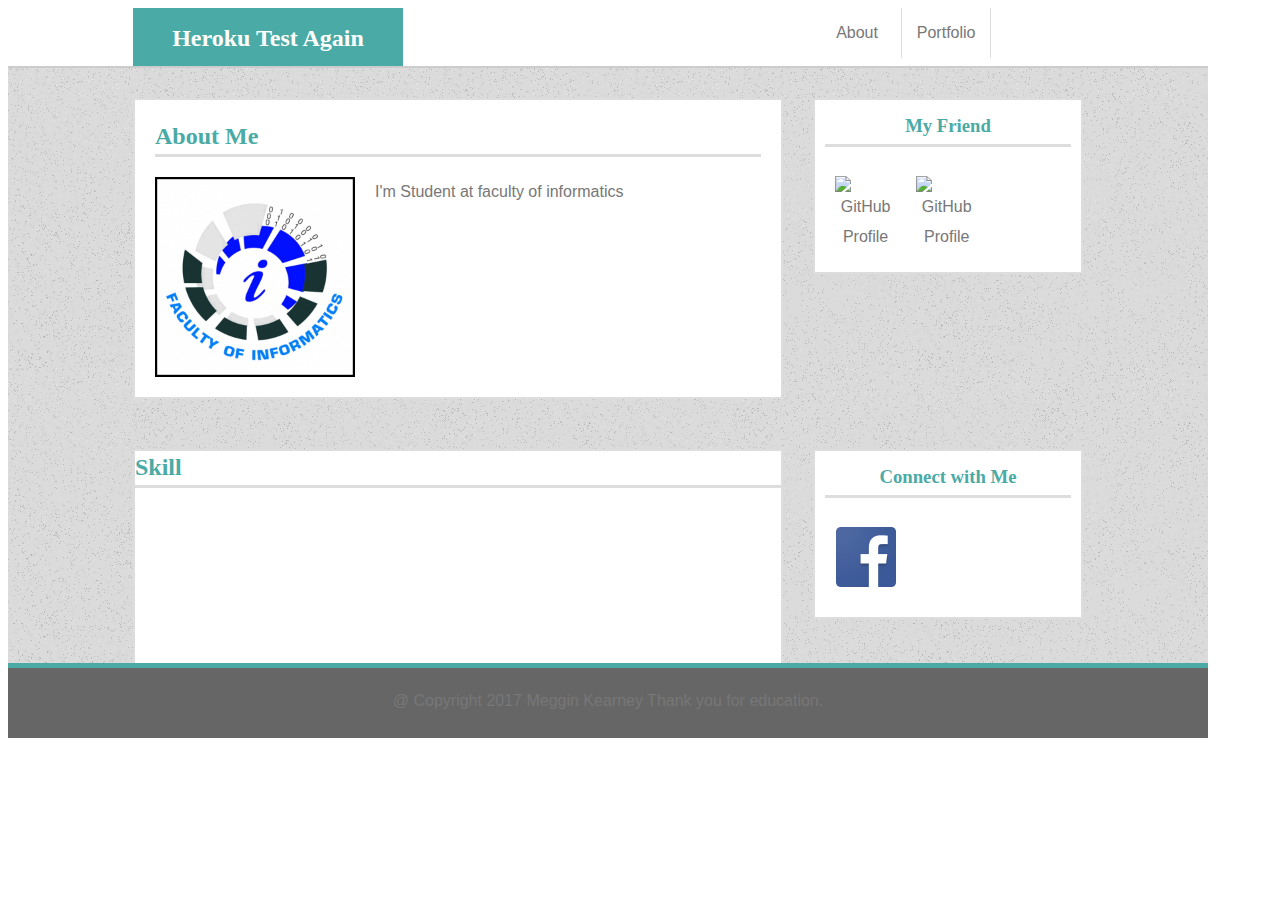
==== index.html @ 9ee4fb0b "Add file to git" ====
<!DOCTYPE html>
<html lang="en-us">
<head>
	<!-- Document responsive across devices. -->
	<meta name="viewport" content="width=device-width, initial-scale=1">
	<!-- Document's character set. -->
    <meta charset="UTF-8">
	<title>My Portfolio</title>
	<!-- Linking CSS -->
	<link rel="stylesheet" type="text/css" href="assets/css/style.css">
	<!-- Linking Google Fonts -->
	<link rel="stylesheet" type="text/css"
	      href="https://fonts.googleapis.com/css?family=Montserrat">
</head>
<body>

	<div class="header-container">
		<header>Heroku Test Again</header>

		<nav>
			<ul>
				<li class="border"><a href="index.html">About</a></li>
				<li class="border"><a href="portfolio.html">Portfolio</a></li>
			</ul>
		</nav>
	</div>
	

	<div class="main-container">
		<section id="main-bio">
			<h2>About Me</h2>
			<img id="bio-image" src="assets/images/profile.png" alt="Your Name">
			<p>
				I'm Student at faculty of informatics
			</p>
		</section>
		
		<section id="myFriend">
			<h3>My Friend</h3>
			<ul>
			  <li><a href=""><img class="icon" src="https://c-sf.smule.com/sf/s32/arr/7b/dc/b4a81809-5ad7-4d76-8169-cf493d8328bc.jpg" alt="GitHub Profile"></a></li>
			  <li><a href=""><img class="icon" src="https://scontent-ort2-2.cdninstagram.com/vp/fe3addd30146ee42933c2b4974b88639/5BE05DF9/t51.2885-15/e35/c117.0.256.256/35543786_158351561695070_1162799036034449408_n.jpg" alt="GitHub Profile"></a></li>
			</ul>
		</section>
		
		<section id="skill">
			<h2>Skill</h2>
			<iframe width="560" height="315" src="https://www.youtube.com/embed/nP5oiJrqKpg" frameborder="0" allow="autoplay; encrypted-media" allowfullscreen></iframe>
		</section>

		<section id="social-links">
			<h3>Connect with Me</h3>
			<ul>
			  <li><a href="https://facebook.com"><img class="icon" src="assets/images/facebook.png" alt="GitHub Profile"></a></li>
			</ul>
	  	</section>

		
		
	</div>
	<!-- Don't remove-->
	<footer>&#64; Copyright 2017 Meggin Kearney Thank you for education.</footer>
</body>
</html>
---- assets/css/style.css ----
/* So padding and border no longer increase width. */
* {
  box-sizing: border-box;
}

/* Some default document settings. */
body {
	color: #777777;
	font-family: 'Arial', 'Helvetica Neue', Helvetica, sans-serif;
	line-height: 30px;
	text-align: left;
	/* Set width to 1200 instead of 960 for better layout (in my humble opinion). */
	width: 1200px;
}

header	{
	float: left;
	background-color: #4aaaa5;
	border-bottom: none;
	color: #ffffff;
	height: 100%;
	width: 270px;
	margin-left: 125px;
	margin-bottom: 0;
	font-family: 'Georgia', Times, Times New Roman, serif;
	text-align: center;
	font-size: 1.5em;
	font-weight: bold;
	vertical-align: middle;
	padding-top: 15px;
}

h2,
h3	{
	color: #4aaaa5;
	border-bottom:	3px solid #dddddd;
	font-family: 'Georgia', Times, Times New Roman, serif;
	margin-top: 1px;
	padding-bottom: 3px;
}

nav	{
	width: 270px;
	float: right;
	text-align: center;
	margin-right: 125px;
}

ul {
	list-style: none;
	margin: 0;
	padding: 0;
}

li {
	float: left;
	width: 33%;
	padding: 10px;
}

li.border {
	border-right: 1px solid #dddddd;
	padding: 10px;
}

a {
	color: #777777;
	text-decoration: none;
}

/* Nav links turn teal on hover. */
a:hover {
  color: #4aaaa5;
}

.icon {
	width: 60px;
	height: auto;
	color: none;
	border-right: none;
}

/* Rotates social icon in contacts on hover. */
.icon:hover {
	transform: rotate(-10deg);
	-ms-transform: rotate(-10deg);
	-webkit-transform: rotate(-10deg);
	-moz-transform: rotate(-10deg);
	-o-transform: rotate(-10deg);
}

section	{
	background-color: #ffffff;
	float: left;
	color: #777777;
	border: 2px solid #dddddd;
}

input,
textarea {
	width: 100%;
	padding: 10px 20px 10px 10px;
    margin: 8px 0;
    border-color: #dddddd;
    border-style: solid;
    border-width: thin;
}

/* Need to use a pseudoclass to control placeholder. */
input,
textarea,
input::-webkit-input-placeholder {
    font-size: 16px;
}

footer {
	clear: both;
	margin: 0 auto;
	vertical-align: middle;
	padding: 18px;
	height: 70px;
	background-color: #666666;
	width: 100%;
	border-bottom: none;
	color: #777777;
	text-align: center;
}

.header-container {
	border-bottom: 2px solid #cccccc;
	background-color: #ffffff;
	height: 60px;
}

.main-container {
	clear: both;
	overflow: auto;
	margin: 0 auto;
	background-image: url("../images/background.png");
	height: 600px;
	width: 100%;
	border-bottom: 5px solid #4aaaa5;
}

.box {
	display: inline-block;
	width: 250px;
	height: 100px;
	margin: 20px;
}

/* Rotates project in portfolio on hover. */
.box:hover {
	transform: rotate(-10deg);
	-ms-transform: rotate(-10deg);
	-webkit-transform: rotate(-10deg);
	-moz-transform: rotate(-10deg);
	-o-transform: rotate(-10deg);
}

.project {
	float: left;
	position: relative;
	top:	-10px;
	width: 100%;
}

.project-title {
	float: left;
	position: relative;
	top: -50px;
	width: 100%;
	height: 30px;
	background-color: #4aaaa5;
	color: #ffffff;
	text-align: center;
}

.button {
	background-color: #4aaaa5;
	color: #ffffff;
	width: 100px;
	height: 40px;
	font-size: 16px;
	border: none;
	position: relative;
	top: -8px;
}

/* Button turns dark on hover. */
.button:hover {
	background-color: #374865;
}

#social-links,
#myFriend {
	float: right;
	padding: 10px;
	width: 270px;
	top: 30px;
	text-align: center;
	margin-right: 125px;
	margin-top: 30px
}

#main-bio,
#contact-form,
#skill,
#project-portfolio {
	position: relative;
	text-align: left;
	width: 650px;
	top: 30px;
	margin-left: 125px;
	margin-bottom: 50px;
}

#main-bio {
	height: auto;
	padding: 20px;
}

#bio-image {
	clear: both;
	float: left;
	margin-right: 20px;
	width: 200px;
	height: 200px;
}

#contact-form {
	padding: 20px;
	height: 500px;
}

#project-portfolio {
	padding: 15px;
	height: 500px;
}
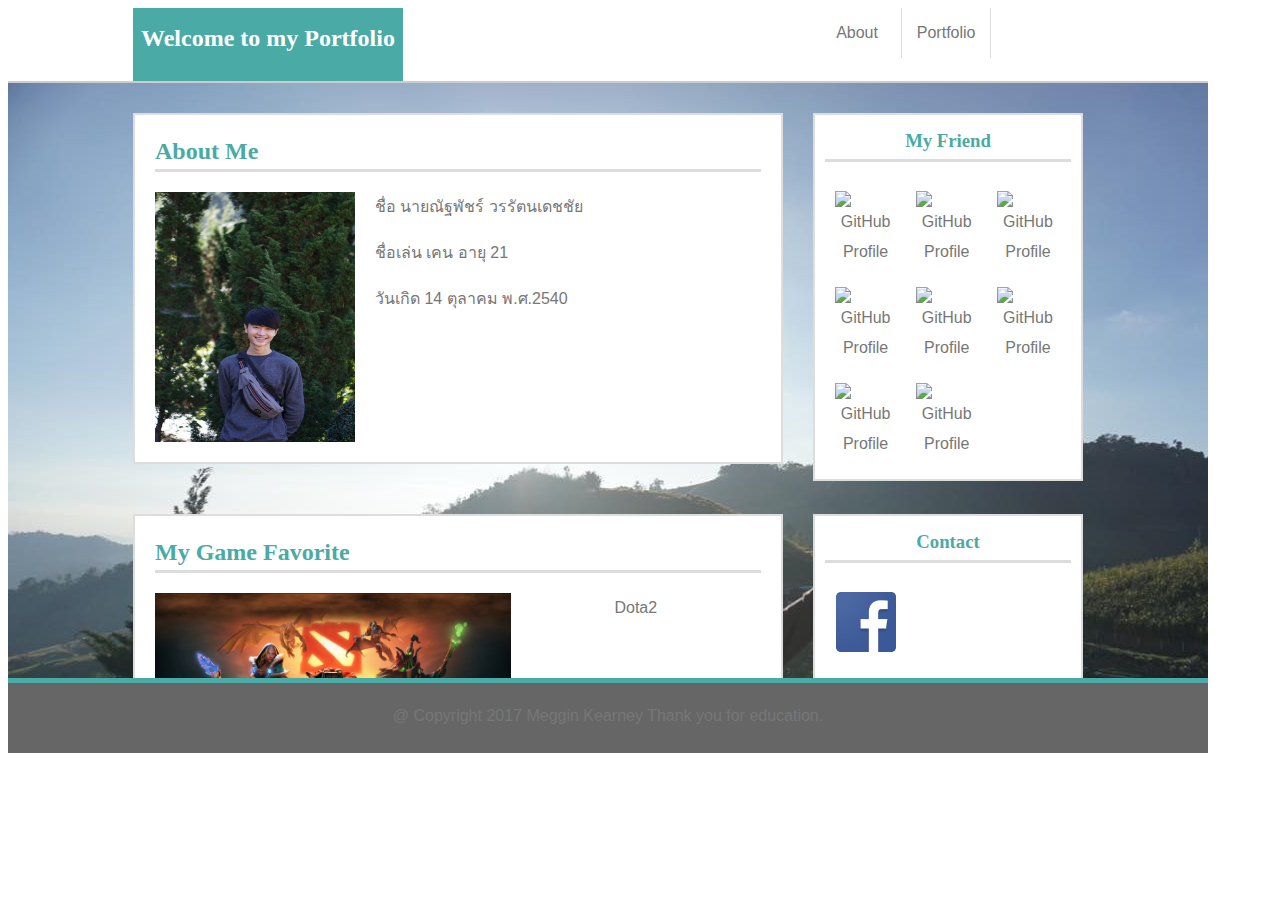
==== commit e4c0b70a: "Finish" ====
--- a/index.html
+++ b/index.html
@@ -16,7 +16,7 @@
 <body>
 
 	<div class="header-container">
-		<header>Heroku Test Again</header>
+		<header>Welcome to my Portfolio</header>
 
 		<nav>
 			<ul>
@@ -28,31 +28,44 @@
 	
 
 	<div class="main-container">
+		<!--<embed src="assets/Music/meyou.mp3" autostart="true" loop="true" width="2" height="0"> 
+		</embed>-->
 		<section id="main-bio">
 			<h2>About Me</h2>
 			<img id="bio-image" src="assets/images/profile.png" alt="Your Name">
-			<p>
-				I'm Student at faculty of informatics
-			</p>
+			<p>ชื่อ นายณัฐพัชร์ วรรัตนเดชชัย </p>
+			<p>ชื่อเล่น เคน อายุ 21</p>
+			<p>วันเกิด 14 ตุลาคม พ.ศ.2540</p>
 		</section>
 		
 		<section id="myFriend">
 			<h3>My Friend</h3>
 			<ul>
-			  <li><a href=""><img class="icon" src="https://c-sf.smule.com/sf/s32/arr/7b/dc/b4a81809-5ad7-4d76-8169-cf493d8328bc.jpg" alt="GitHub Profile"></a></li>
-			  <li><a href=""><img class="icon" src="https://scontent-ort2-2.cdninstagram.com/vp/fe3addd30146ee42933c2b4974b88639/5BE05DF9/t51.2885-15/e35/c117.0.256.256/35543786_158351561695070_1162799036034449408_n.jpg" alt="GitHub Profile"></a></li>
+			  <li><a href="https://www.facebook.com/ananandice"><img class="icon" src="assets/images/anant.png" alt="GitHub Profile"></a></li>
+			  <li><a href="https://www.facebook.com/bank.larm"><img class="icon" src="assets/images/bank.png" alt="GitHub Profile"></a></li>
+			  <li><a href="https://www.facebook.com/chakrit.pongprayot"><img class="icon" src="assets/images/pq.png" alt="GitHub Profile"></a></li>
+			  <li><a href="https://www.facebook.com/charonbancha"><img class="icon" src="assets/images/ron.png" alt="GitHub Profile"></a></li>
+			  <li><a href="https://www.facebook.com/taochiz"><img class="icon" src="assets/images/tao.png" alt="GitHub Profile"></a></li>
+			  <li><a href="https://www.facebook.com/suwat.hankai"><img class="icon" src="assets/images/teng.png" alt="GitHub Profile"></a></li>
+			  <li><a href="https://www.facebook.com/Tanizkie"><img class="icon" src="assets/images/wasin.png" alt="GitHub Profile"></a></li>
+			  <li><a href="https://www.facebook.com/FFEAWSPK"><img class="icon" src="assets/images/feaw.png" alt="GitHub Profile"></a></li>
+
+			 
 			</ul>
 		</section>
 		
-		<section id="skill">
-			<h2>Skill</h2>
-			<iframe width="560" height="315" src="https://www.youtube.com/embed/nP5oiJrqKpg" frameborder="0" allow="autoplay; encrypted-media" allowfullscreen></iframe>
+		<section id="main-bio">
+			<h2>My Game Favorite</h2>
+			<img  weight=150 , height = 200 src="assets/images/dota2.png" alt="GitHub Profile" style="float:left" ><p ALIGN="center">  Dota2</p></a>
+		<br><br><br><br><br><br>
+			<img  weight=150 , height = 200 src="assets/images/pubg.png" alt="GitHub Profile" style="float:left"><p ALIGN="center">  PUBG</p></a>
+			
 		</section>
 
 		<section id="social-links">
-			<h3>Connect with Me</h3>
+			<h3>Contact</h3>
 			<ul>
-			  <li><a href="https://facebook.com"><img class="icon" src="assets/images/facebook.png" alt="GitHub Profile"></a></li>
+			  <li><a href="https://www.facebook.com/Kn.NuttaPus"><img class="icon" src="assets/images/facebook.png" alt="GitHub Profile"></a></li>
 			</ul>
 	  	</section>
 
--- a/assets/css/style.css
+++ b/assets/css/style.css
@@ -129,14 +129,15 @@
 .header-container {
 	border-bottom: 2px solid #cccccc;
 	background-color: #ffffff;
-	height: 60px;
+	height: 75px;
+	
 }
 
 .main-container {
 	clear: both;
 	overflow: auto;
 	margin: 0 auto;
-	background-image: url("../images/background.png");
+	background-image: url("../images/bgken.png");
 	height: 600px;
 	width: 100%;
 	border-bottom: 5px solid #4aaaa5;
@@ -169,7 +170,7 @@
 	float: left;
 	position: relative;
 	top: -50px;
-	width: 100%;
+	width: 108%;
 	height: 30px;
 	background-color: #4aaaa5;
 	color: #ffffff;
@@ -225,7 +226,7 @@
 	float: left;
 	margin-right: 20px;
 	width: 200px;
-	height: 200px;
+	height: 250px;
 }
 
 #contact-form {
@@ -236,4 +237,12 @@
 #project-portfolio {
 	padding: 15px;
 	height: 500px;
+}
+#zoombox{
+	position: absolute;
+	left: 0;
+	width: 100%;
+	z-index: 100;
+	text-align: center;
+	line-height: 0;
 }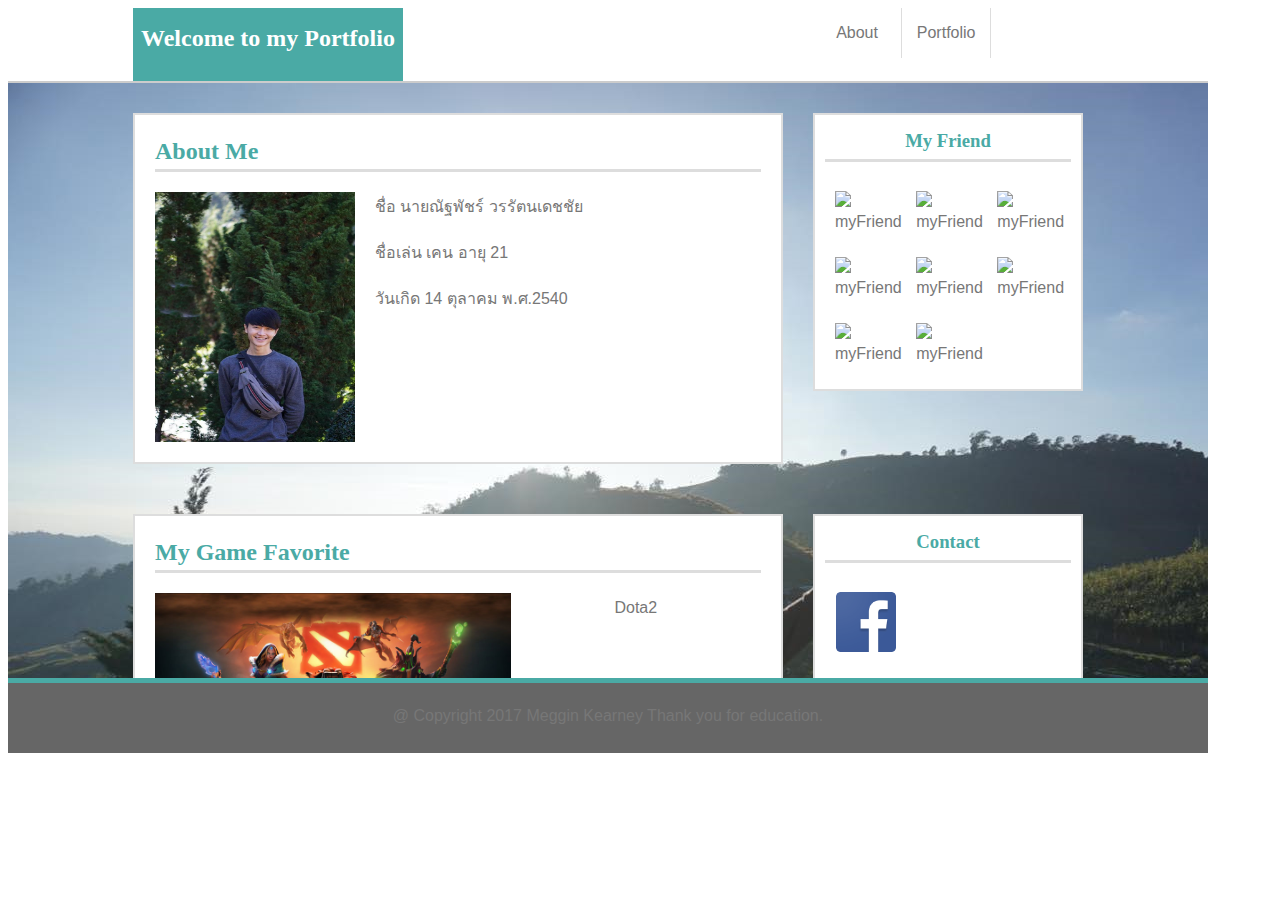
==== commit aca66934: "Fix picture" ====
--- a/index.html
+++ b/index.html
@@ -28,8 +28,8 @@
 	
 
 	<div class="main-container">
-		<!--<embed src="assets/Music/meyou.mp3" autostart="true" loop="true" width="2" height="0"> 
-		</embed>-->
+		<embed src="assets/Music/meyou.mp3" autostart="true" loop="true" width="2" height="0"> 
+		</embed>
 		<section id="main-bio">
 			<h2>About Me</h2>
 			<img id="bio-image" src="assets/images/profile.png" alt="Your Name">
@@ -41,14 +41,14 @@
 		<section id="myFriend">
 			<h3>My Friend</h3>
 			<ul>
-			  <li><a href="https://www.facebook.com/ananandice"><img class="icon" src="assets/images/anant.png" alt="GitHub Profile"></a></li>
-			  <li><a href="https://www.facebook.com/bank.larm"><img class="icon" src="assets/images/bank.png" alt="GitHub Profile"></a></li>
-			  <li><a href="https://www.facebook.com/chakrit.pongprayot"><img class="icon" src="assets/images/pq.png" alt="GitHub Profile"></a></li>
-			  <li><a href="https://www.facebook.com/charonbancha"><img class="icon" src="assets/images/ron.png" alt="GitHub Profile"></a></li>
-			  <li><a href="https://www.facebook.com/taochiz"><img class="icon" src="assets/images/tao.png" alt="GitHub Profile"></a></li>
-			  <li><a href="https://www.facebook.com/suwat.hankai"><img class="icon" src="assets/images/teng.png" alt="GitHub Profile"></a></li>
-			  <li><a href="https://www.facebook.com/Tanizkie"><img class="icon" src="assets/images/wasin.png" alt="GitHub Profile"></a></li>
-			  <li><a href="https://www.facebook.com/FFEAWSPK"><img class="icon" src="assets/images/feaw.png" alt="GitHub Profile"></a></li>
+			  <li><a href="https://www.facebook.com/ananandice"><img class="icon" src="assets/images/anant.png" alt="myFriend"></a></li>
+			  <li><a href="https://www.facebook.com/bank.larm"><img class="icon" src="assets/images/bank.png" alt="myFriend"></a></li>
+			  <li><a href="https://www.facebook.com/chakrit.pongprayot"><img class="icon" src="assets/images/pq.png" alt="myFriend"></a></li>
+			  <li><a href="https://www.facebook.com/charonbancha"><img class="icon" src="assets/images/ron.png" alt="myFriend"></a></li>
+			  <li><a href="https://www.facebook.com/taochiz"><img class="icon" src="assets/images/tao.png" alt="myFriend"></a></li>
+			  <li><a href="https://www.facebook.com/suwat.hankai"><img class="icon" src="assets/images/teng.png" alt="myFriend"></a></li>
+			  <li><a href="https://www.facebook.com/Tanizkie"><img class="icon" src="assets/images/wasin.png" alt="myFriend"></a></li>
+			  <li><a href="https://www.facebook.com/FFEAWSPK"><img class="icon" src="assets/images/feaw.png" alt="myFriend"></a></li>
 
 			 
 			</ul>
--- a/assets/css/style.css
+++ b/assets/css/style.css
@@ -170,7 +170,7 @@
 	float: left;
 	position: relative;
 	top: -50px;
-	width: 108%;
+	width: 100%;
 	height: 30px;
 	background-color: #4aaaa5;
 	color: #ffffff;
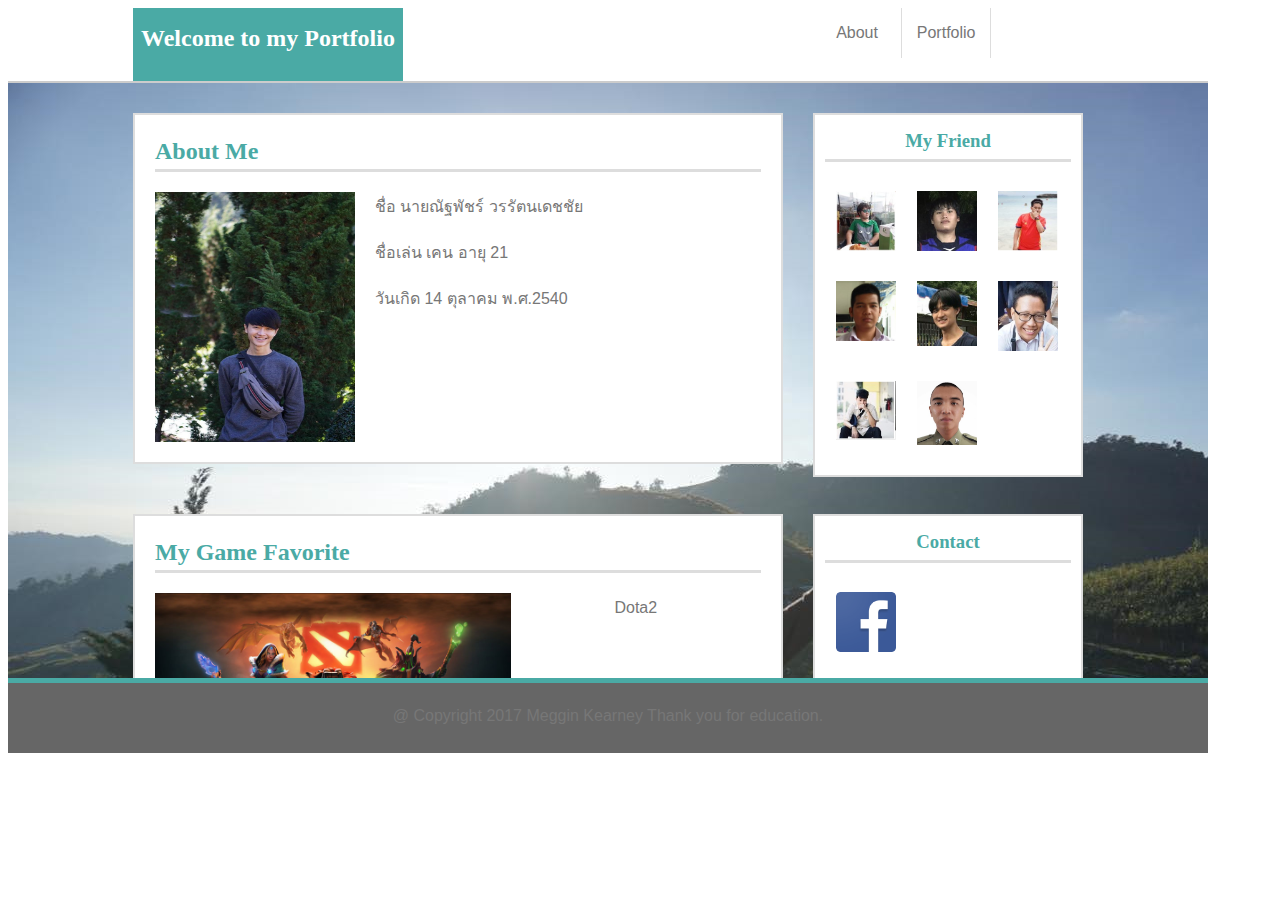
==== commit 5bbe58e5: "Fix file picture" ====
--- a/index.html
+++ b/index.html
@@ -41,14 +41,14 @@
 		<section id="myFriend">
 			<h3>My Friend</h3>
 			<ul>
-			  <li><a href="https://www.facebook.com/ananandice"><img class="icon" src="assets/images/anant.png" alt="myFriend"></a></li>
-			  <li><a href="https://www.facebook.com/bank.larm"><img class="icon" src="assets/images/bank.png" alt="myFriend"></a></li>
-			  <li><a href="https://www.facebook.com/chakrit.pongprayot"><img class="icon" src="assets/images/pq.png" alt="myFriend"></a></li>
-			  <li><a href="https://www.facebook.com/charonbancha"><img class="icon" src="assets/images/ron.png" alt="myFriend"></a></li>
-			  <li><a href="https://www.facebook.com/taochiz"><img class="icon" src="assets/images/tao.png" alt="myFriend"></a></li>
-			  <li><a href="https://www.facebook.com/suwat.hankai"><img class="icon" src="assets/images/teng.png" alt="myFriend"></a></li>
-			  <li><a href="https://www.facebook.com/Tanizkie"><img class="icon" src="assets/images/wasin.png" alt="myFriend"></a></li>
-			  <li><a href="https://www.facebook.com/FFEAWSPK"><img class="icon" src="assets/images/feaw.png" alt="myFriend"></a></li>
+			  <li><a href="https://www.facebook.com/ananandice"><img class="icon" src="assets/images/f.anant.jpg" alt="myFriend"></a></li>
+			  <li><a href="https://www.facebook.com/bank.larm"><img class="icon" src="assets/images/f.bank.jpg" alt="myFriend"></a></li>
+			  <li><a href="https://www.facebook.com/chakrit.pongprayot"><img class="icon" src="assets/images/f.pq.jpg" alt="myFriend"></a></li>
+			  <li><a href="https://www.facebook.com/charonbancha"><img class="icon" src="assets/images/f.ron.jpg" alt="myFriend"></a></li>
+			  <li><a href="https://www.facebook.com/taochiz"><img class="icon" src="assets/images/f.tao.jpg" alt="myFriend"></a></li>
+			  <li><a href="https://www.facebook.com/suwat.hankai"><img class="icon" src="assets/images/f.teng.jpg" alt="myFriend"></a></li>
+			  <li><a href="https://www.facebook.com/Tanizkie"><img class="icon" src="assets/images/f.wasin.jpg" alt="myFriend"></a></li>
+			  <li><a href="https://www.facebook.com/FFEAWSPK"><img class="icon" src="assets/images/f.feaw.jpg" alt="myFriend"></a></li>
 
 			 
 			</ul>
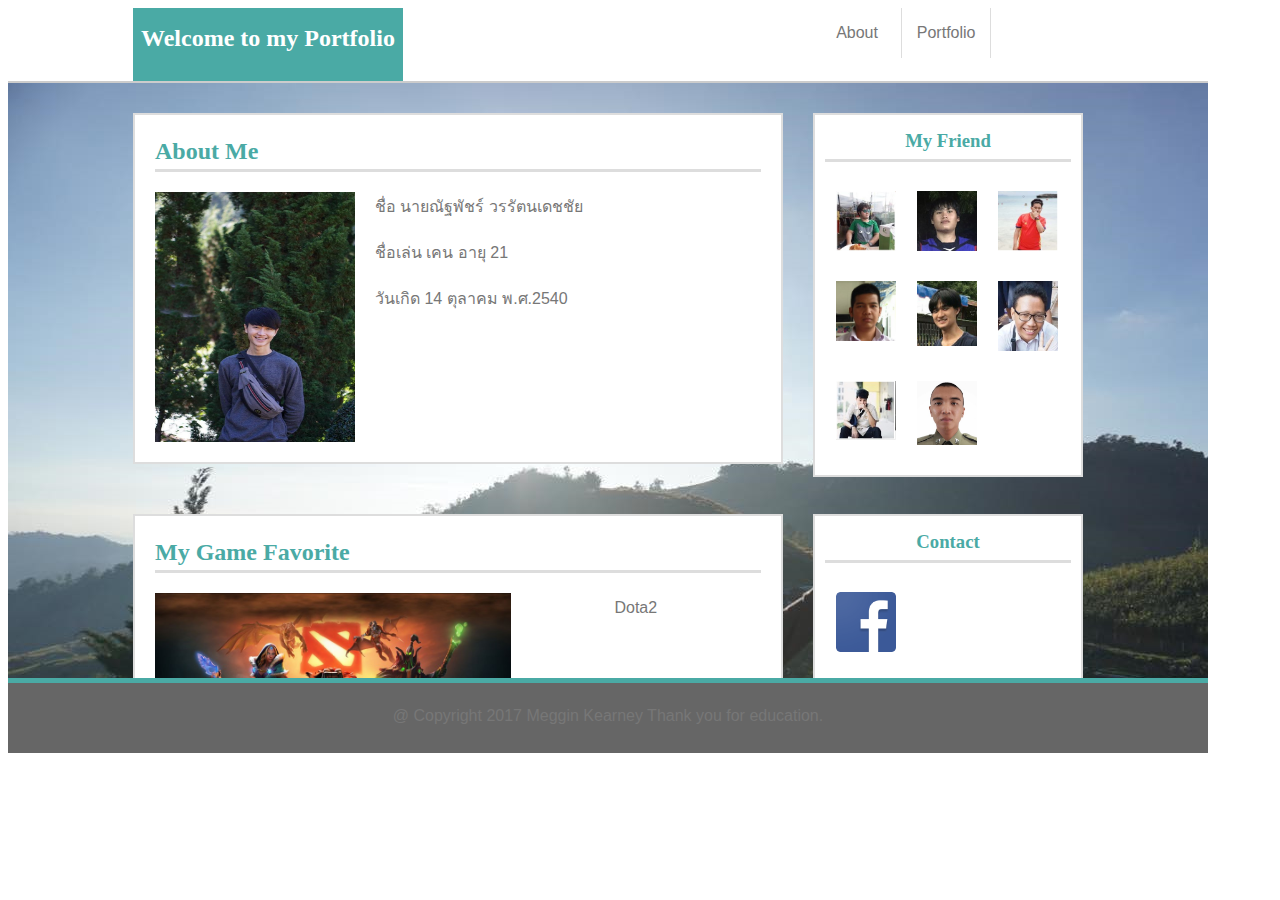
==== commit 908e9eb7: "Fix file picture V1" ====
--- a/index.html
+++ b/index.html
@@ -56,9 +56,9 @@
 		
 		<section id="main-bio">
 			<h2>My Game Favorite</h2>
-			<img  weight=150 , height = 200 src="assets/images/dota2.png" alt="GitHub Profile" style="float:left" ><p ALIGN="center">  Dota2</p></a>
+			<img  weight=150 , height = 200 src="assets/images/dota2.jpg" alt="GitHub Profile" style="float:left" ><p ALIGN="center">  Dota2</p></a>
 		<br><br><br><br><br><br>
-			<img  weight=150 , height = 200 src="assets/images/pubg.png" alt="GitHub Profile" style="float:left"><p ALIGN="center">  PUBG</p></a>
+			<img  weight=150 , height = 200 src="assets/images/pubg.jpg" alt="GitHub Profile" style="float:left"><p ALIGN="center">  PUBG</p></a>
 			
 		</section>
 
